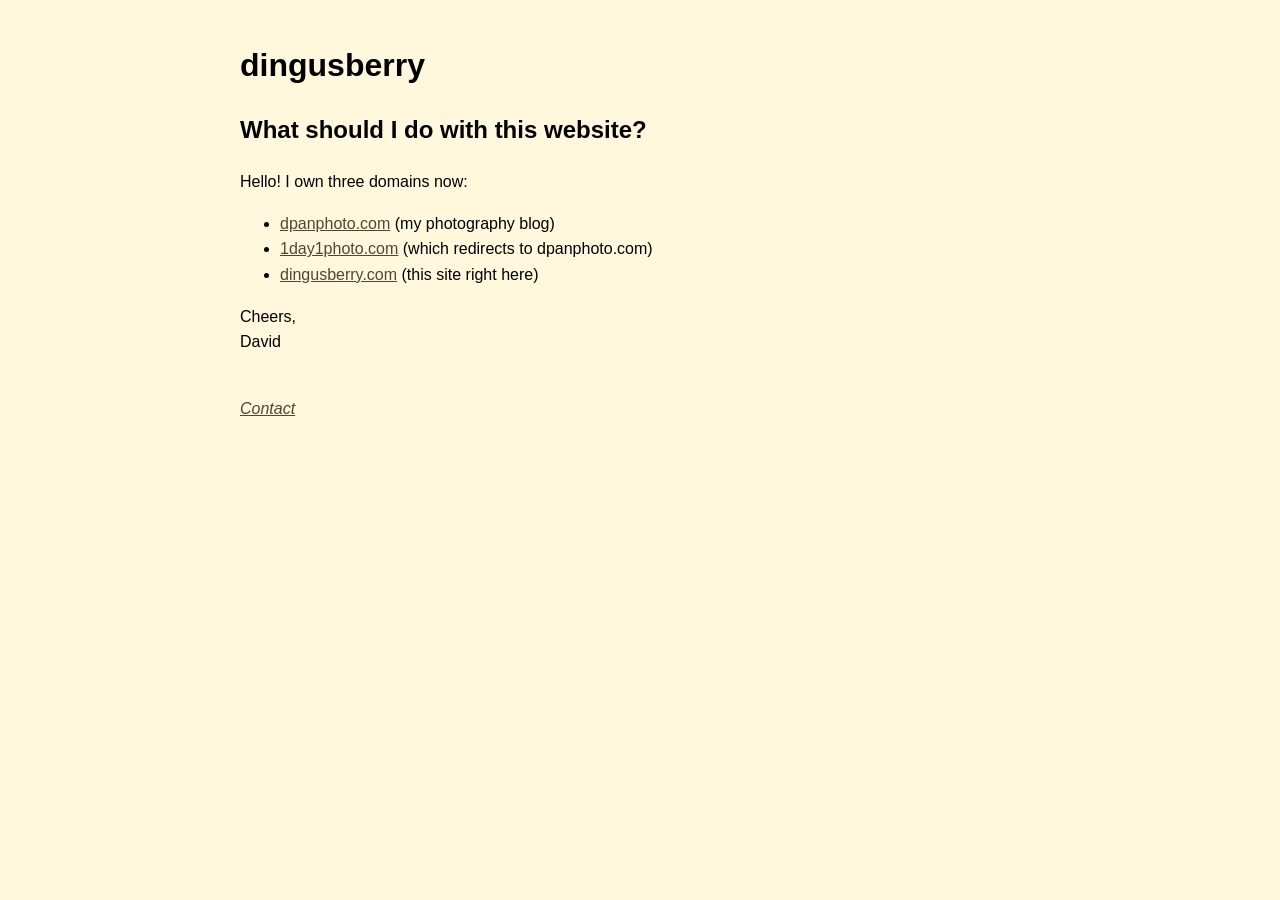
==== index.html @ 50317656 "Update index.html" ====
<!DOCTYPE html>
<html lang="en">

<head>
  <meta charset="utf-8">
  <meta name="viewport" content="width=device-width, initial-scale=1.0, maximum-scale=5">
  <title>dingusberry</title>

  <meta name="title" content="dingusberry">
  <meta name="description" content="dingusberry">
  <link rel="canonical" href="https://dingusberry.com/">
  <meta name="referrer" content="origin-when-cross-origin">

  <link rel="stylesheet" href="style.css">
</head>

<body>
  
  <header>
      <h1 class="title">dingusberry</h1>
  </header>
  <main>
    
<h2>What should I do with this website?</h2>
<p>Hello! I own three domains now:</p>
<ul>
    <li><a href="https://dpanphoto.com/">dpanphoto.com</a> (my photography blog)</li>
    <li><a href="http://1day1photo.com/">1day1photo.com</a> (which redirects to dpanphoto.com)</li>
    <li><a href="https://dingusberry.com/">dingusberry.com</a> (this site right here)</li>
</ul>
    <p>Cheers,<br>David</p>
    <br>
<em><a href="https://www.dpanphoto.com/contact/">Contact</a></em>
  </main>
</body>
</html>
---- style.css ----
/* Style copied from a mix of https://bearblog.dev/ and my own style colors at https://dpanphoto.com/ */ 
        :root {
    --width: 800px;
    --font-main: Verdana, sans-serif;
    --font-secondary: Verdana, sans-serif;
    --font-scale: 1em;
    --background-color: #fff8dc;
    --heading-color: #000000;
    --text-color: #000000;
    --link-color: #534439;
    --visited-color:  #534439;
    --code-background-color: #f2f2f2;
    --code-color: #222;
    --blockquote-color: #222;
}

body {
    font-family: var(--font-secondary);
    font-size: var(--font-scale);
    margin: auto;
    padding: 20px;
    max-width: var(--width);
    text-align: left;
    background-color: var(--background-color);
    word-wrap: break-word;
    overflow-wrap: break-word;
    line-height: 1.5;
    color: var(--text-color);
}

h1, h2, h3, h4, h5, h6 {
    font-family: var(--font-main);
    color: var(--heading-color);
}

a {
    color: var(--link-color);
    cursor: pointer;
    text-decoration: underline;
}

a:hover {
    opacity: 0.8; 
}

nav a {
    margin-right: 8px;
}

strong, b {
    color: var(--heading-color);
}

button {
    margin: 0;
    cursor: pointer;
}

main {
    line-height: 1.6;
}

table {
    width: 100%;
}

hr {
    border: 0;
    border-top: 1px dashed;
}

img {
    max-width: 100%;
}

code {
    font-family: monospace;
    padding: 2px;
    background-color: var(--code-background-color);
    color: var(--code-color);
    border-radius: 3px;
}

blockquote {
    border-left: 1px solid #999;
    color: var(--code-color);
    padding-left: 20px;
    font-style: italic;
}

footer {
    padding: 25px 0;
    text-align: center;
}

.title:hover {
    text-decoration: none;
}

.title h1 {
    font-size: 1.5em;
}

.highlight, .code {
    padding: 1px 15px;
    background-color: var(--code-background-color);
    color: var(--code-color);
    border-radius: 3px;
    margin-block-start: 1em;
    margin-block-end: 1em;
    overflow-x: auto;
}
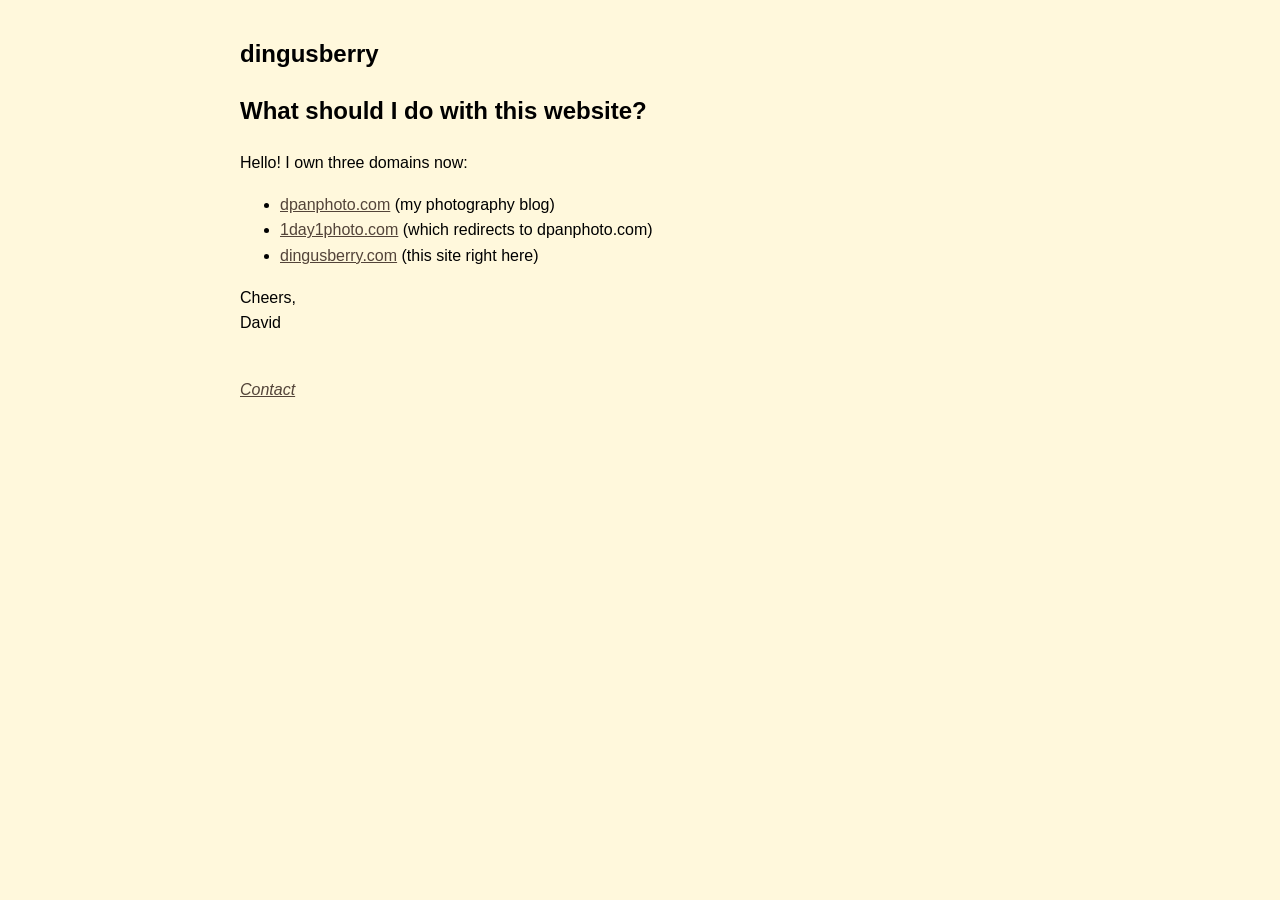
==== commit e46bb2ef: "Update index.html" ====
--- a/index.html
+++ b/index.html
@@ -11,26 +11,29 @@
   <link rel="canonical" href="https://dingusberry.com/">
   <meta name="referrer" content="origin-when-cross-origin">
 
+  <!-- Style copied from a mix of https://bearblog.dev/ and my own style colors at https://dpanphoto.com/ -->
   <link rel="stylesheet" href="style.css">
 </head>
 
 <body>
+  <header>
+      <h1>dingusberry</h1>
+  </header>
   
-  <header>
-      <h1 class="title">dingusberry</h1>
-  </header>
-  <main>
+  <main>  
+    <h2>What should I do with this website?</h2>
+    <p>Hello! I own three domains now:</p>
     
-<h2>What should I do with this website?</h2>
-<p>Hello! I own three domains now:</p>
-<ul>
-    <li><a href="https://dpanphoto.com/">dpanphoto.com</a> (my photography blog)</li>
-    <li><a href="http://1day1photo.com/">1day1photo.com</a> (which redirects to dpanphoto.com)</li>
-    <li><a href="https://dingusberry.com/">dingusberry.com</a> (this site right here)</li>
-</ul>
+    <ul>
+      <li><a href="https://dpanphoto.com/">dpanphoto.com</a> (my photography blog)</li>
+      <li><a href="http://1day1photo.com/">1day1photo.com</a> (which redirects to dpanphoto.com)</li>
+      <li><a href="https://dingusberry.com/">dingusberry.com</a> (this site right here)</li>
+    </ul>
+    
     <p>Cheers,<br>David</p>
     <br>
-<em><a href="https://www.dpanphoto.com/contact/">Contact</a></em>
+
+    <em><a href="https://www.dpanphoto.com/contact/">Contact</a></em>
   </main>
 </body>
 </html>
--- a/style.css
+++ b/style.css
@@ -1,21 +1,16 @@
-    /* Style copied from a mix of https://bearblog.dev/ and my own style colors at https://dpanphoto.com/ */ 
-        :root {
+/* Style copied from a mix of https://bearblog.dev/ and my own style colors at https://dpanphoto.com/ */ 
+:root {
     --width: 800px;
     --font-main: Verdana, sans-serif;
-    --font-secondary: Verdana, sans-serif;
     --font-scale: 1em;
     --background-color: #fff8dc;
     --heading-color: #000000;
     --text-color: #000000;
     --link-color: #534439;
-    --visited-color:  #534439;
-    --code-background-color: #f2f2f2;
-    --code-color: #222;
-    --blockquote-color: #222;
 }
 
 body {
-    font-family: var(--font-secondary);
+    font-family: var(--font-main);
     font-size: var(--font-scale);
     margin: auto;
     padding: 20px;
@@ -28,7 +23,13 @@
     color: var(--text-color);
 }
 
-h1, h2, h3, h4, h5, h6 {
+h1 {
+    font-size: 1.5em;
+    font-family: var(--font-main);
+    color: var(--heading-color);
+}
+
+h2, h3, h4, h5, h6 {
     font-family: var(--font-main);
     color: var(--heading-color);
 }
@@ -41,19 +42,6 @@
 
 a:hover {
     opacity: 0.8; 
-}
-
-nav a {
-    margin-right: 8px;
-}
-
-strong, b {
-    color: var(--heading-color);
-}
-
-button {
-    margin: 0;
-    cursor: pointer;
 }
 
 main {
@@ -72,41 +60,3 @@
 img {
     max-width: 100%;
 }
-
-code {
-    font-family: monospace;
-    padding: 2px;
-    background-color: var(--code-background-color);
-    color: var(--code-color);
-    border-radius: 3px;
-}
-
-blockquote {
-    border-left: 1px solid #999;
-    color: var(--code-color);
-    padding-left: 20px;
-    font-style: italic;
-}
-
-footer {
-    padding: 25px 0;
-    text-align: center;
-}
-
-.title:hover {
-    text-decoration: none;
-}
-
-.title h1 {
-    font-size: 1.5em;
-}
-
-.highlight, .code {
-    padding: 1px 15px;
-    background-color: var(--code-background-color);
-    color: var(--code-color);
-    border-radius: 3px;
-    margin-block-start: 1em;
-    margin-block-end: 1em;
-    overflow-x: auto;
-}  
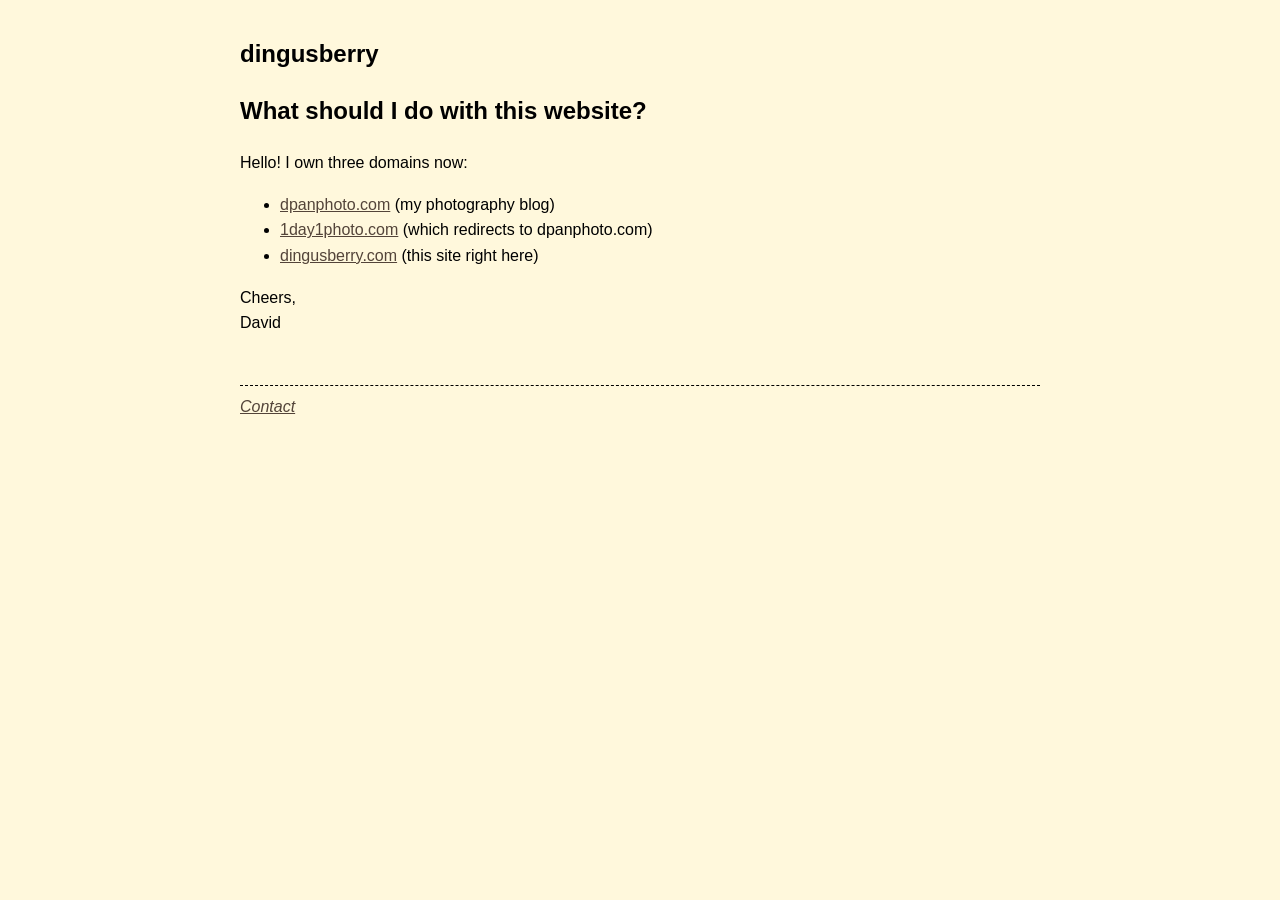
==== commit d1d9b433: "Update index.html" ====
--- a/index.html
+++ b/index.html
@@ -32,7 +32,7 @@
     
     <p>Cheers,<br>David</p>
     <br>
-
+    <hr>
     <em><a href="https://www.dpanphoto.com/contact/">Contact</a></em>
   </main>
 </body>
--- a/style.css
+++ b/style.css
@@ -25,12 +25,9 @@
 
 h1 {
     font-size: 1.5em;
-    font-family: var(--font-main);
-    color: var(--heading-color);
 }
 
-h2, h3, h4, h5, h6 {
-    font-family: var(--font-main);
+h1, h2, h3, h4, h5, h6 {
     color: var(--heading-color);
 }
 
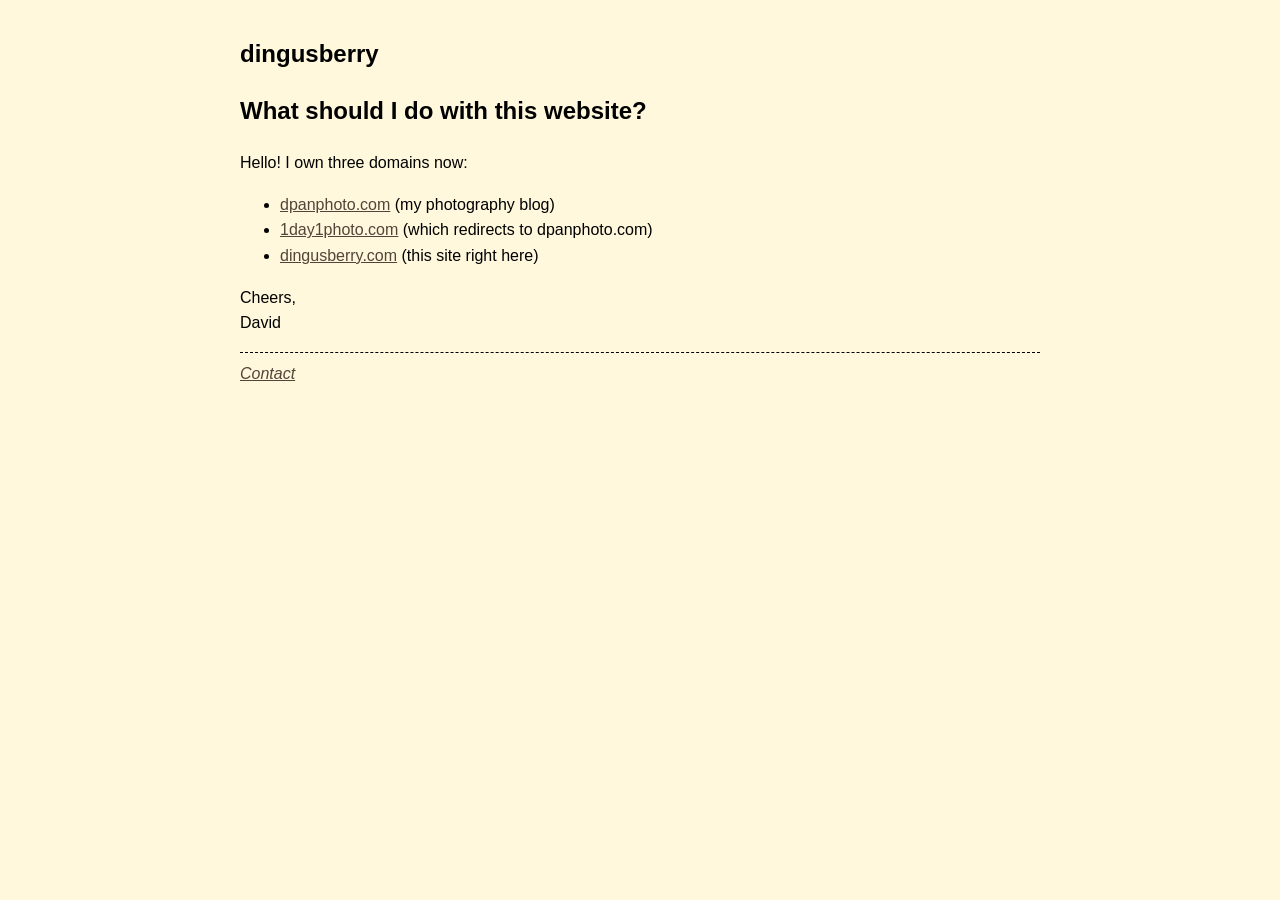
==== commit 260cc8bc: "Update index.html" ====
--- a/index.html
+++ b/index.html
@@ -31,7 +31,6 @@
     </ul>
     
     <p>Cheers,<br>David</p>
-    <br>
     <hr>
     <em><a href="https://www.dpanphoto.com/contact/">Contact</a></em>
   </main>
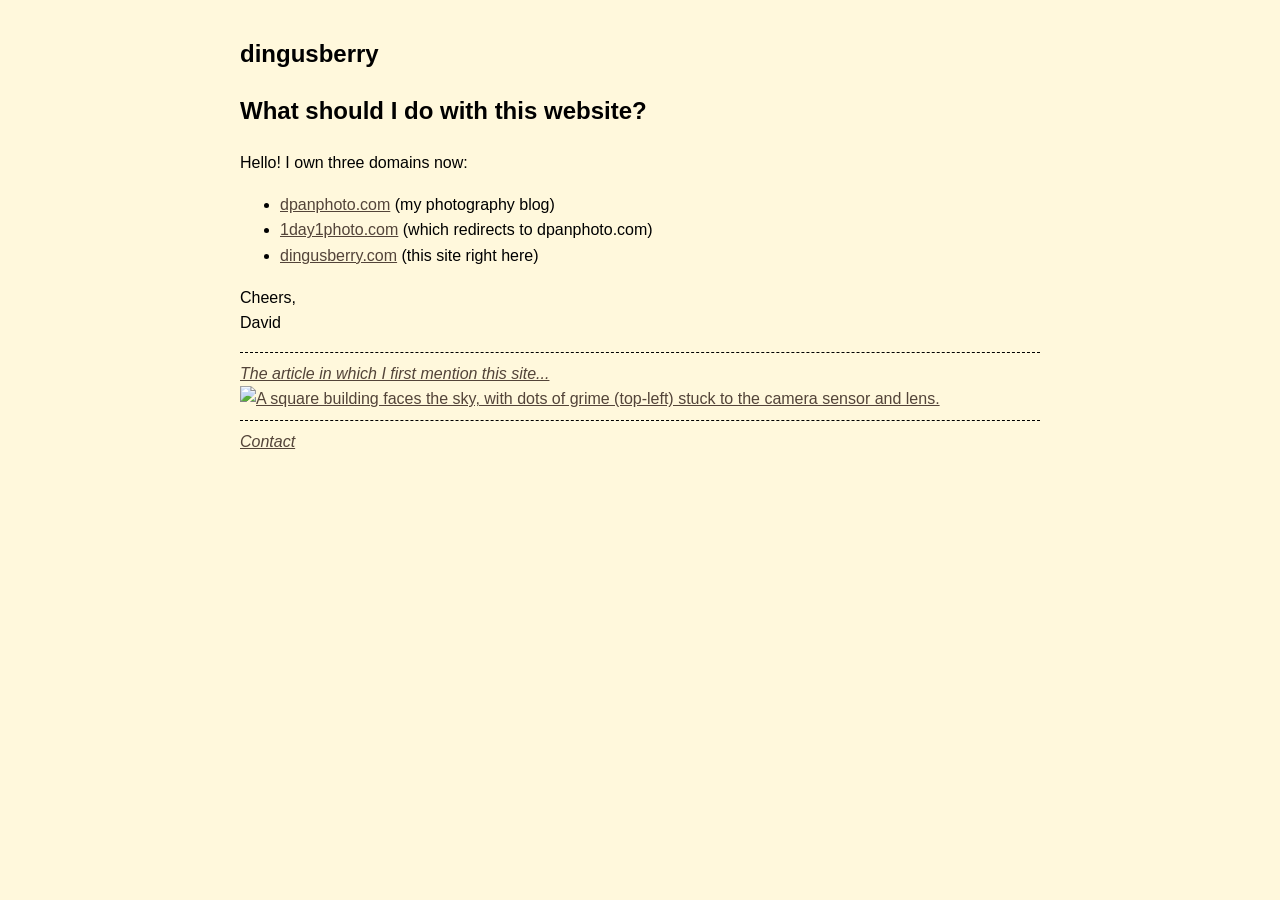
==== commit 3f88f378: "Update index.html" ====
--- a/index.html
+++ b/index.html
@@ -32,6 +32,12 @@
     
     <p>Cheers,<br>David</p>
     <hr>
+      <em><a href="https://www.dpanphoto.com/day-86-dirt-spots/">The article in which I first mention this site...</a></em>
+      <br>
+      <a href="https://www.dpanphoto.com/day-86-dirt-spots/">
+        <img src="https://www.dpanphoto.com/content/images/size/w1920/2026/04/dpanphoto-2026-05-03-dirt-spots-compressed.webp" alt="A square building faces the sky, with dots of grime (top-left) stuck to the camera sensor and lens.">
+      </a>
+    <hr>
     <em><a href="https://www.dpanphoto.com/contact/">Contact</a></em>
   </main>
 </body>
